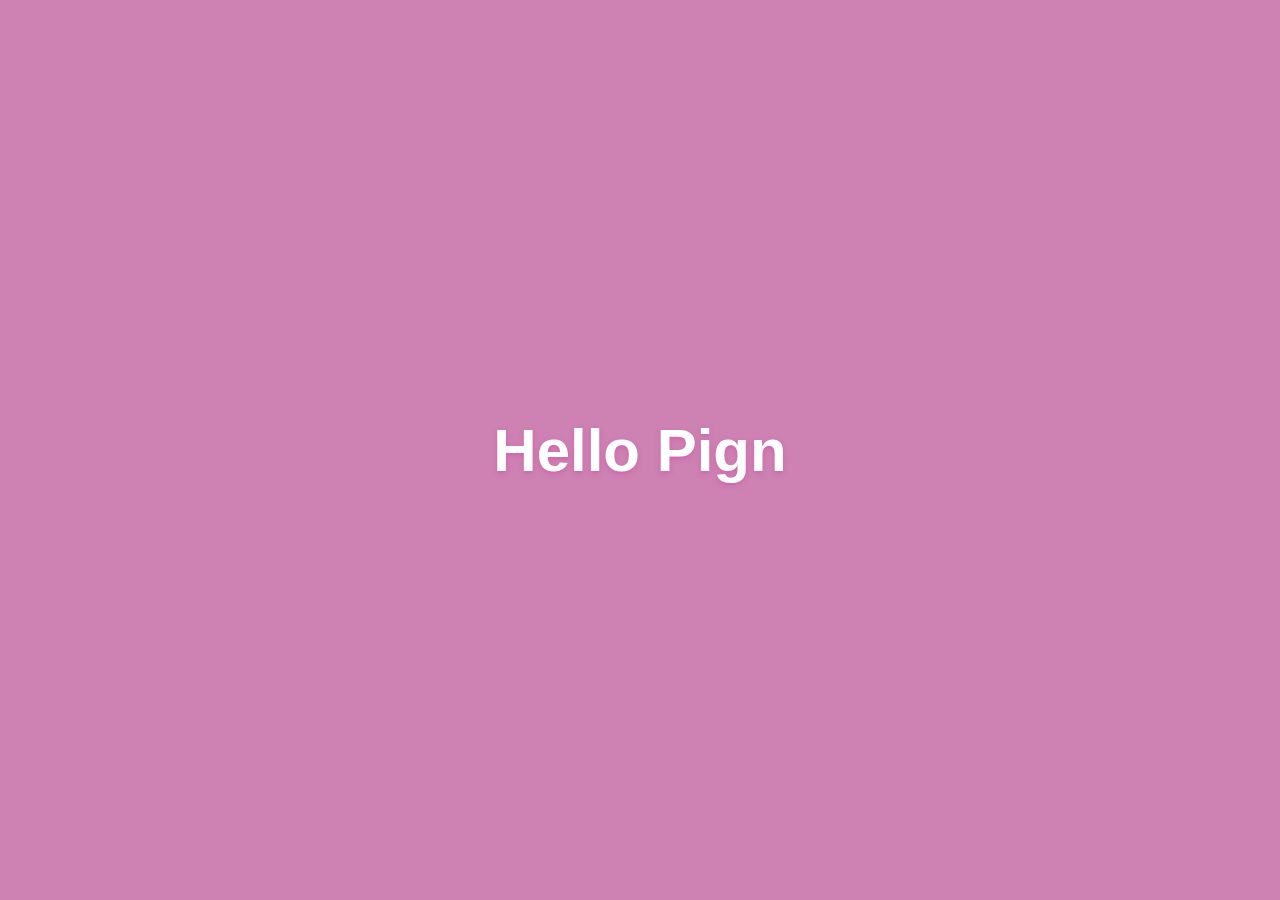
==== index.html @ 3f7333a4 "Add files via upload" ====
<!-- index -->

<!DOCTYPE html>
<html lang="fr">
<head>
	<meta charset="UTF-8">
	<title>Bienvenue</title>
	<meta name="viewport" content="width=device-width, initial-scale=1">
	<meta name="description" content="Site de l'école maternelle Alphonse Daudet anciennement Le Colombier à Pignans"/>
	<link rel="icon" type="image/png" href="images/flavicon.png" />

	<style type="text/css">
		body{
			margin: 0 ;
			padding: 0 ;
			background-color: #CD82B3 ;
			color: #CD82B3 ;
		}

		h1{
			position: absolute ;
			top: 50% ;
			transform: translateY(-50%) ;
			width: 100% ;
			text-align: center ;
			margin: 0 ;
			padding: 0 ;
			font-family: "Trebuchet MS", helvetica, sans-serif ;
			color: #FFFFFF ;
			font-size: 60px ;
			text-shadow: 0 2px 5px rgba(215,63,163,.5) ;
		}
	</style>

	<script>
		function gotoMain() {
			window.location = "main.html" ;
		}
	</script>

</head>

	
<body onload="setTimeout(gotoMain, 3200)">
	<!-- ................ -->
	<!-- <button onclick="gotoMain()">Passer l'intro</button> -->

	<!-- suite du fichier -->

	<h1 class="type"></h1>

	<script src="typed.js"></script>

	<script>
		var  typed = new Typed ('.type' , {strings : [ "Hello Pignans !" , ""] ,
			typeSpeed: 45 ,
			backSpeed: 45 ,
			loop: false}) ;
	</script>

</body>
</html>
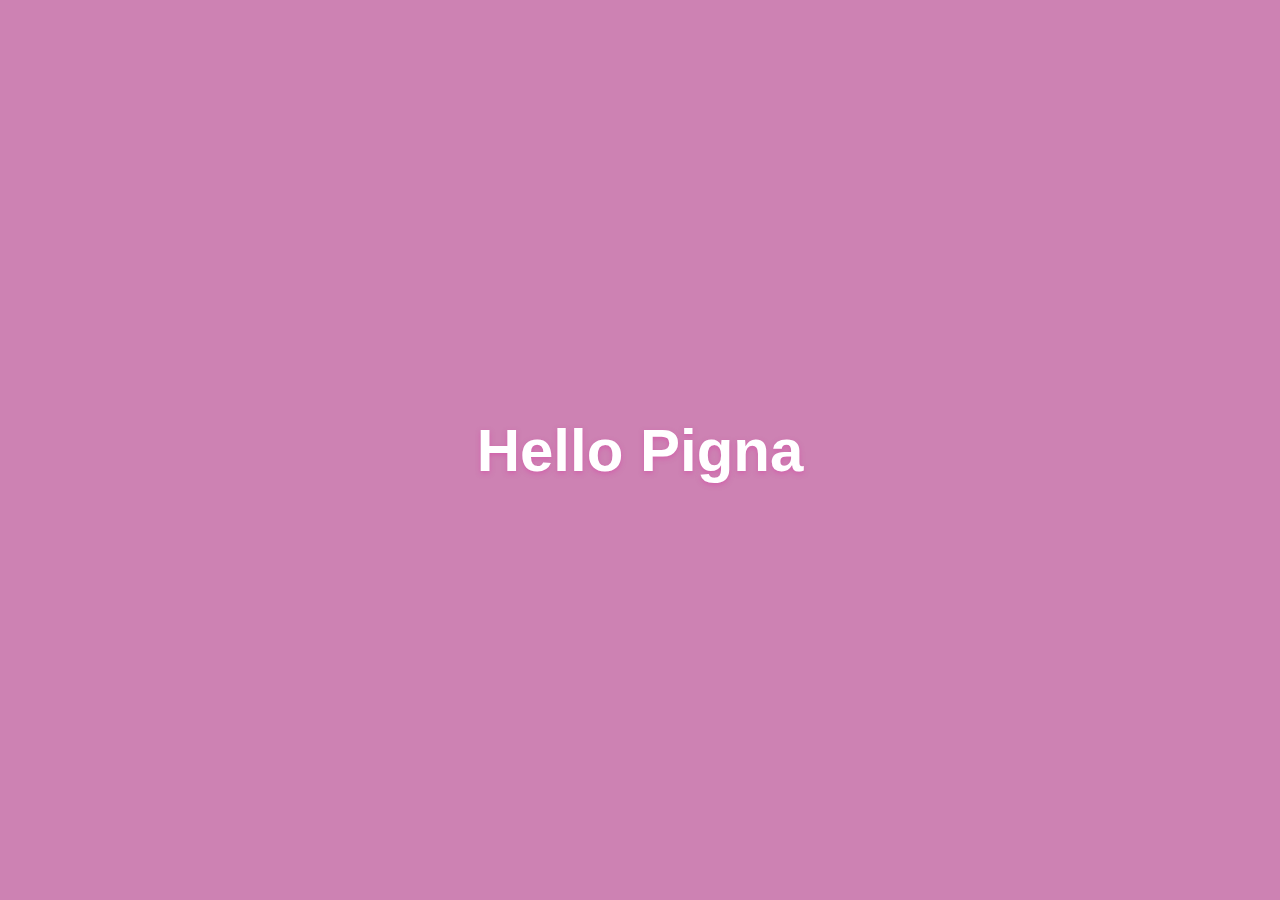
==== commit d1d42c8c: "Update index.html" ====
--- a/index.html
+++ b/index.html
@@ -4,7 +4,7 @@
 <html lang="fr">
 <head>
 	<meta charset="UTF-8">
-	<title>Bienvenue</title>
+	<title>Ecole maternelle</title>
 	<meta name="viewport" content="width=device-width, initial-scale=1">
 	<meta name="description" content="Site de l'école maternelle Alphonse Daudet anciennement Le Colombier à Pignans"/>
 	<link rel="icon" type="image/png" href="images/flavicon.png" />
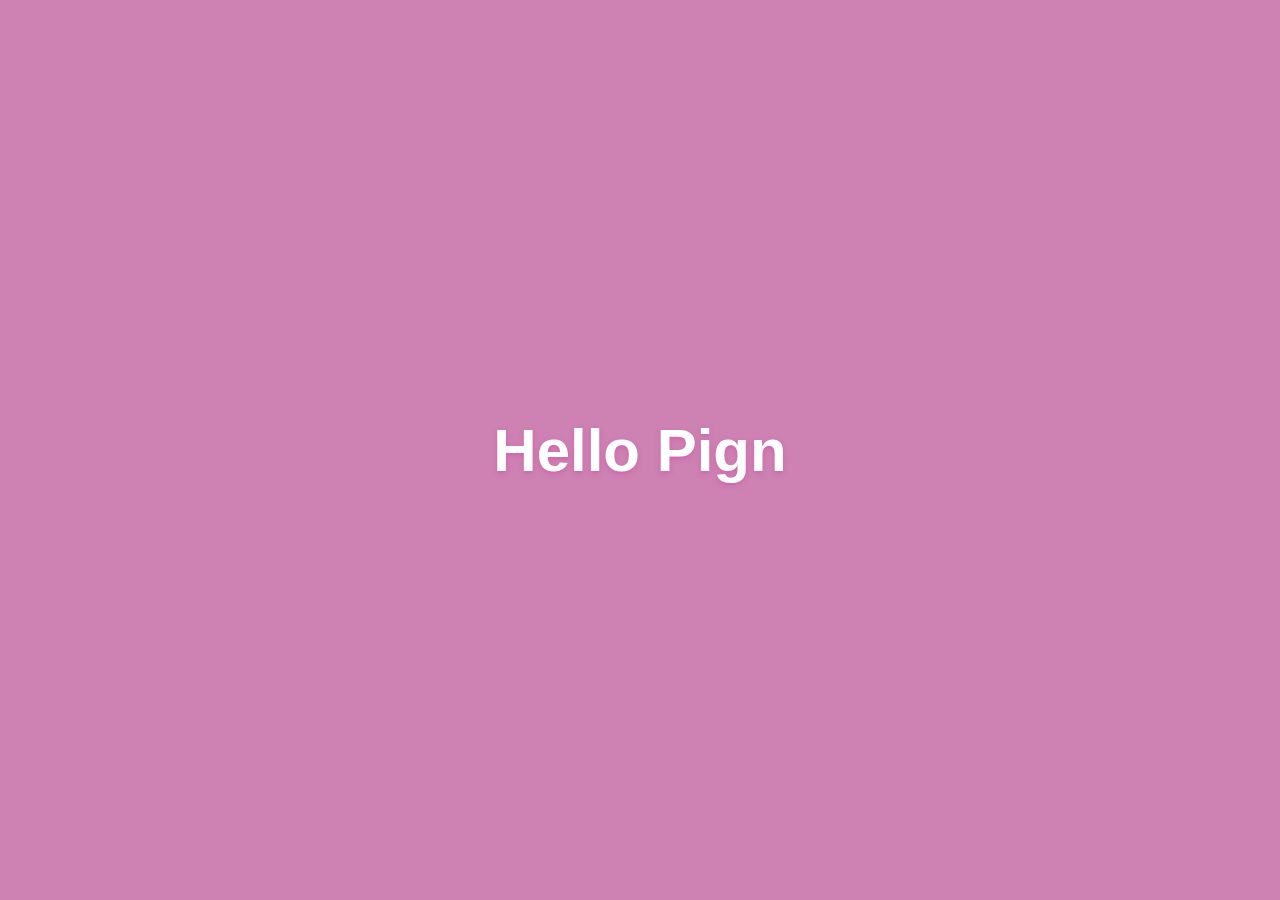
==== commit fe6533f6: "Update index.html" ====
--- a/index.html
+++ b/index.html
@@ -4,7 +4,7 @@
 <html lang="fr">
 <head>
 	<meta charset="UTF-8">
-	<title>Ecole maternelle</title>
+	<title>Ecole maternelle Pignans</title>
 	<meta name="viewport" content="width=device-width, initial-scale=1">
 	<meta name="description" content="Site de l'école maternelle Alphonse Daudet anciennement Le Colombier à Pignans"/>
 	<link rel="icon" type="image/png" href="images/flavicon.png" />
